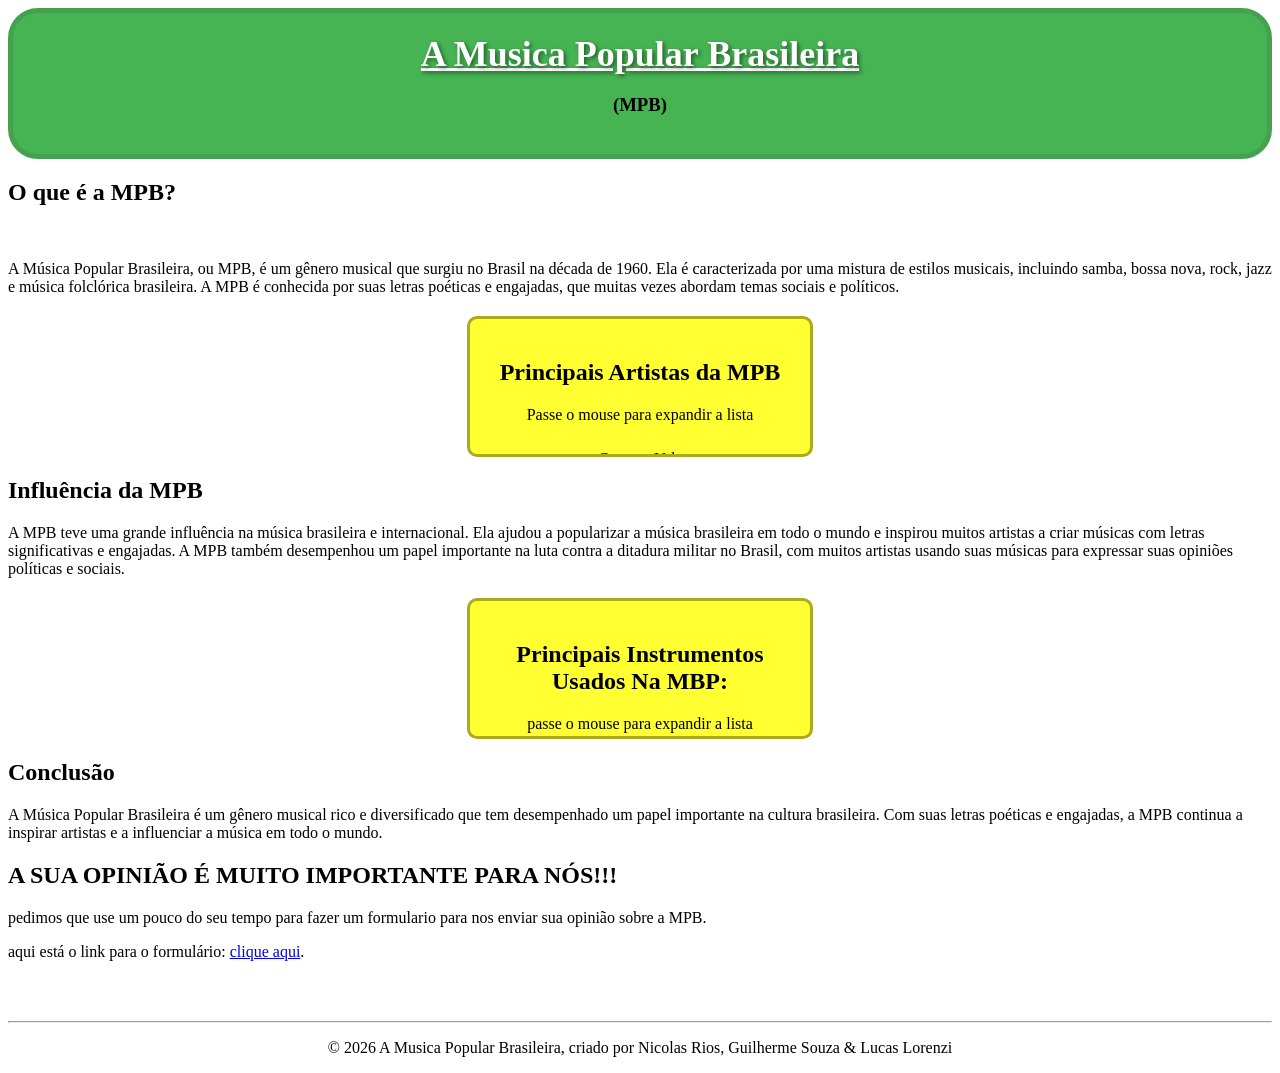
==== index.html @ 10fc1c98 "quase_tudo_nesse_caraio" ====
<!DOCTYPE html>
<html lang="pt-br">
<head>
    <meta charset="UTF-8">
    <meta name="viewport" content="width=device-width, initial-scale=1.0">
    <title>Main</title>
    <link rel="stylesheet" href="styles.css">
</head>
<body>
    <header id="cabecalho">
        <h1>A Musica Popular Brasileira</h1>
        <h3>(MPB)</h3>
        <nav></nav>
    </header>
    <h2>O que é a MPB?</h2>
    <br>
    <p>A Música Popular Brasileira, ou MPB, é um gênero musical que surgiu no Brasil na década de 1960. Ela é caracterizada por uma mistura de estilos musicais, incluindo samba, bossa nova, rock, jazz e música folclórica brasileira. A MPB é conhecida por suas letras poéticas e engajadas, que muitas vezes abordam temas sociais e políticos.</p>
    <div class="principais_artistas">
        <article>
            <section>
                <h2>Principais Artistas da MPB</h2>
                <p>Passe o mouse para expandir a lista</p> 
                
                <ul>
                    <li>Caetano Veloso</li>
                    <li>Gilberto Gil</li>
                    <li>Gal Costa</li>
                    <li>Chico Buarque</li>
                    <li>Maria Bethânia</li>
                    <li>Milton Nascimento</li>
                    <li>Seu Jorge</li>
                </ul>
                <p>para mais informações, <a href="artistas.html">clique aqui</a>.</p>
            </section>
        </article>
    </div>

    <h2>Influência da MPB</h2>
    <p>A MPB teve uma grande influência na música brasileira e internacional. Ela ajudou a popularizar a música brasileira em todo o mundo e inspirou muitos artistas a criar músicas com letras significativas e engajadas. A MPB também desempenhou um papel importante na luta contra a ditadura militar no Brasil, com muitos artistas usando suas músicas para expressar suas opiniões políticas e sociais.</p>

    <div class="principais_artistas">
        <article>
            <section>
                <h2>Principais Instrumentos Usados Na MBP:</h2>
                <p>passe o mouse para expandir a lista</p>
                <ol>
                    <li>Violão</li>
                    <li>Bateria</li>
                    <li>Piano/Teclado</li>
                    <li>Cavaquinho</li>
                    <li>Pandeiro</li>
                    <li>Baixo</li>
                    <li>Cuíca</li>
                </ol>
            </section>
        </article>
    </div>
    <h2>Conclusão</h2>
    <p>A Música Popular Brasileira é um gênero musical rico e diversificado que tem desempenhado um papel importante na cultura brasileira. Com suas letras poéticas e engajadas, a MPB continua a inspirar artistas e a influenciar a música em todo o mundo.</p>
    <h2>A SUA OPINIÃO É MUITO IMPORTANTE PARA NÓS!!!</h2>
    <p>pedimos que use um pouco do seu tempo para fazer um formulario para nos enviar sua opinião sobre a MPB.</p>
    <p>aqui está o link para o formulário: <a href="formulario.html">clique aqui</a>.</p>
    <br>
    <br>
    <footer class="rodape">
        <hr>
        <p>© 2026 A Musica Popular Brasileira, criado por Nicolas Rios, Guilherme Souza & Lucas Lorenzi</p>
    </footer>


    
</body>
</html>
---- styles.css ----
@import url('https://fonts.googleapis.com/css2?family=Roboto:ital,wght@0,100..900;1,100..900&display=swap');
#cabecalho {
    background-color: #46b453;
    padding: 20px;
    text-align: center;
    border-radius: 30px;
    border: solid;
    border-width: 5px;
    border-color: #45a150;
}
h1{
    color: #fff;
    font-size: 36px;
    margin: 0;
    text-shadow: 2px 2px 4px rgba(0, 0, 0, 0.5);
    text-decoration: underline;
}
.rodape {
    text-align: center;
}
.principais_artistas section {
    margin: 20px auto;
    background-color: #ffff32;
    max-width: 300px;
    border-radius: 10px;
    padding: 20px;
    overflow: hidden;
    text-align: center;
    max-height: 95px; 
    transition: max-height 0.4s ease-in-out;
    border: solid;
    border-color: #aaaa1c;
}

.principais_artistas section:hover {
    max-height: 400px;
}

.principais_artistas ul {
    text-align: left;
    display: inline-block;
    margin: 10px 0;
}

#info_pessoal {
    
    background-color: #334bd2;
    padding: 10px;
    text-align: center;
    border-radius: 25px;
    max-width: 500px;
    margin: auto;
} 

.artistas {
    background-color: #7898dd;
    text-align: center;
    border-style: solid;
    border-width: 5px;
    border-radius: 50PX 50PX 50PX 50PX;
    border-color: #4373db;
}

.titulo_secundario {
    font-family: system-ui, -apple-system, BlinkMacSystemFont, 'Segoe UI', Roboto, Oxygen, Ubuntu, Cantarell, 'Open Sans', 'Helvetica Neue', sans-serif;
    text-decoration: underline rgb(92, 91, 91);
    text-align: center;
}

.artistas img{
    border-radius: 30px;
}

.instrumentos {
    background-color: #eff315;
    text-align: center;
    border-style: solid;
    border-width: 5px;
    border-radius: 50PX 50PX 50PX 50PX;
    border-color: #ccdf25;

}
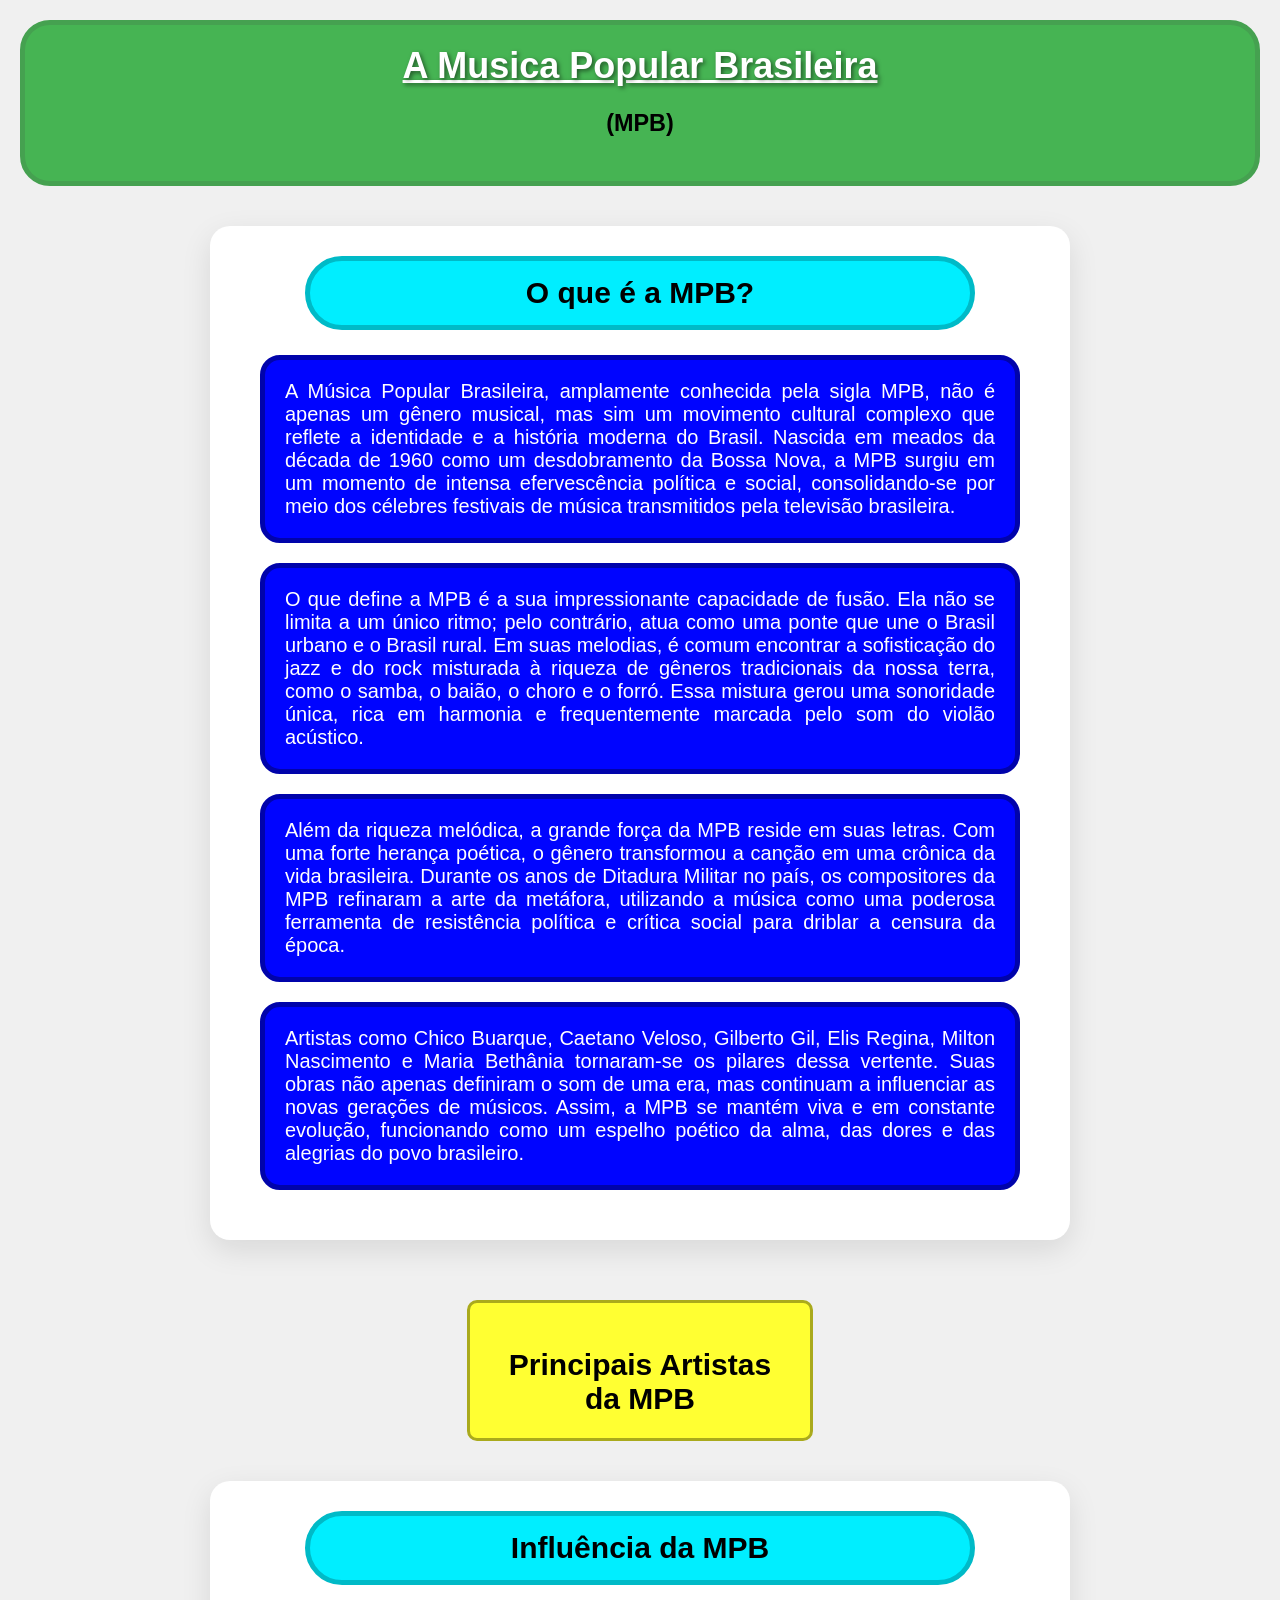
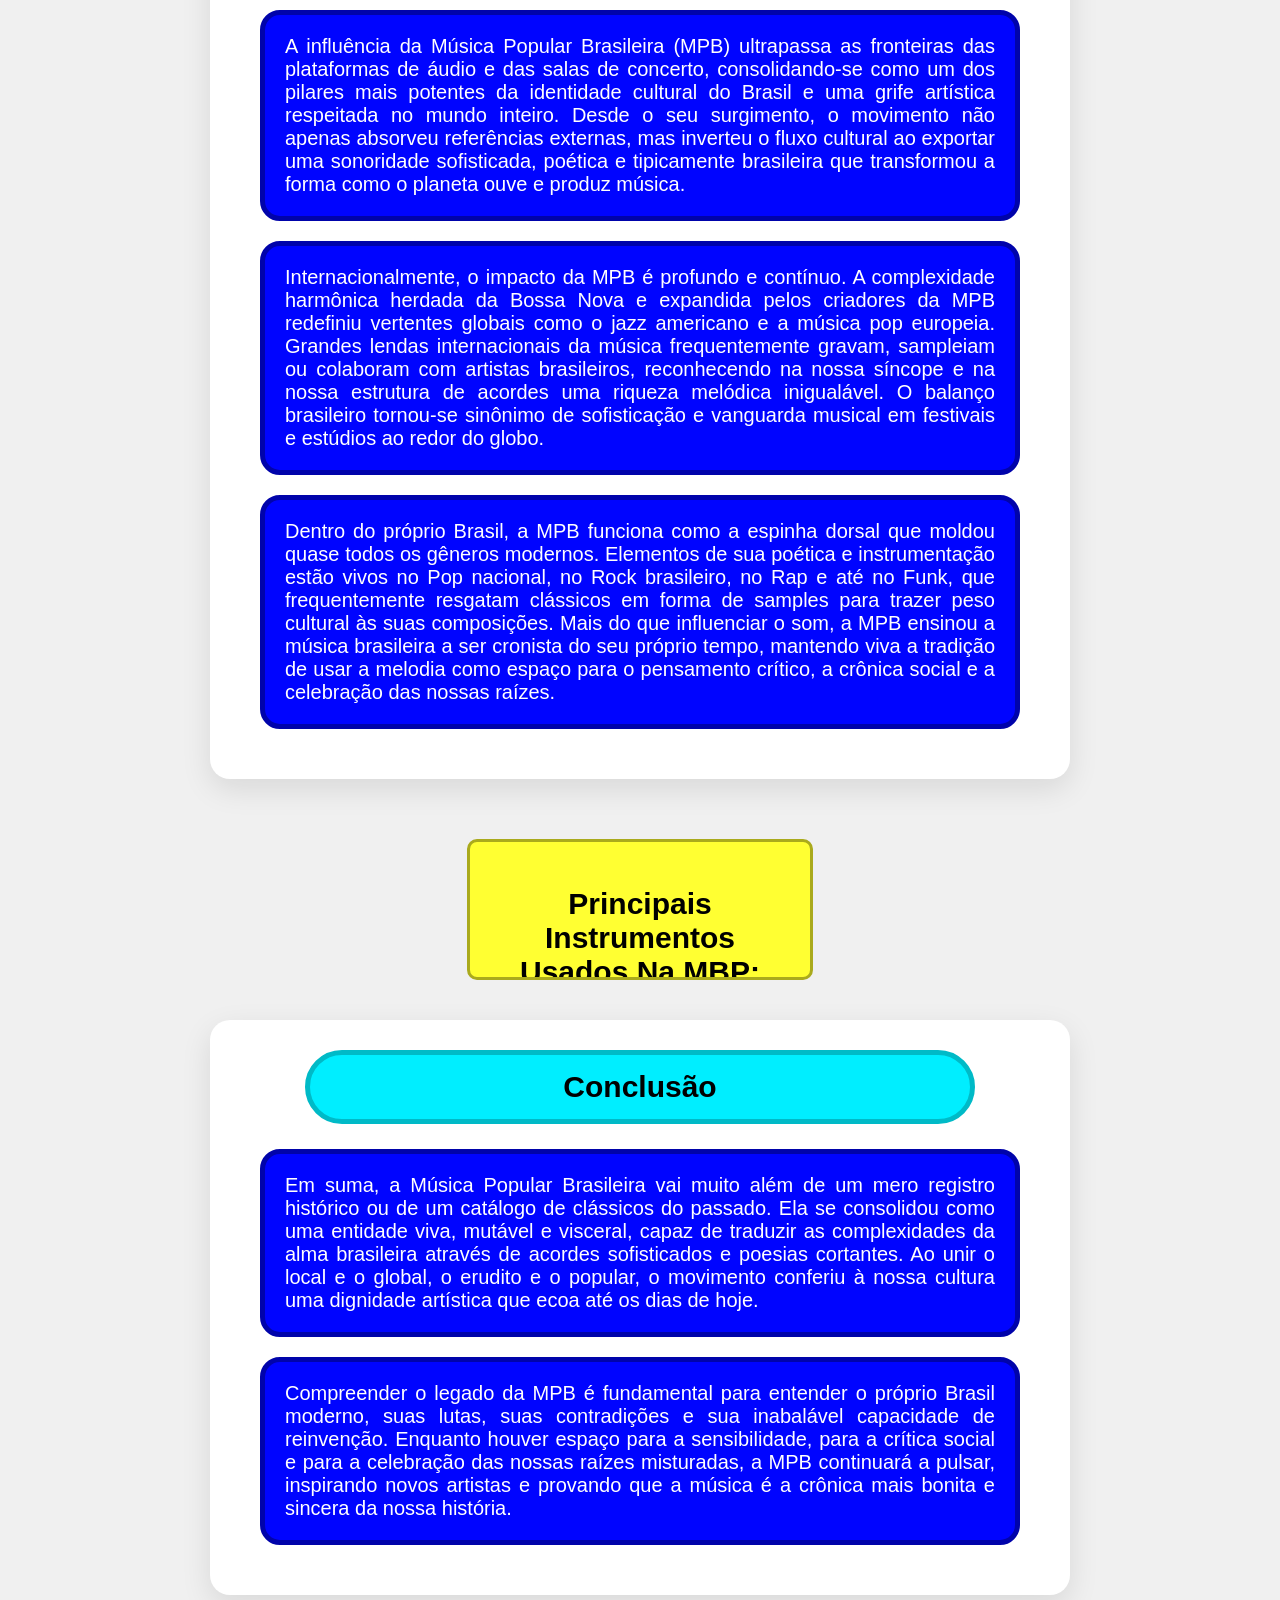
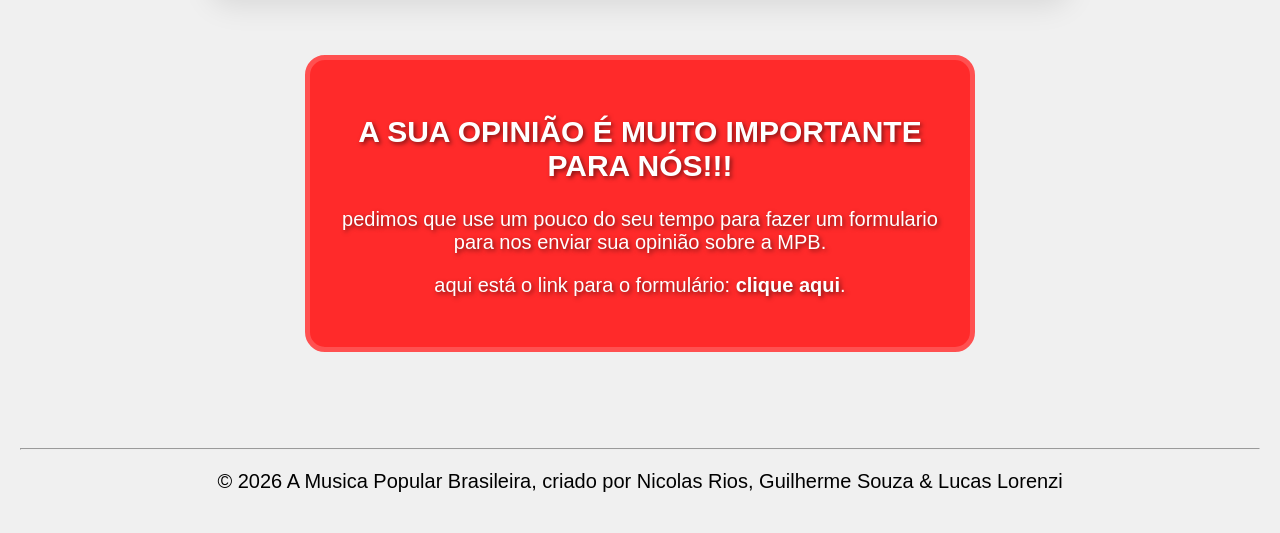
==== commit eb7df807: "arrumando a parte do index" ====
--- a/index.html
+++ b/index.html
@@ -1,26 +1,48 @@
 <!DOCTYPE html>
 <html lang="pt-br">
+
 <head>
     <meta charset="UTF-8">
     <meta name="viewport" content="width=device-width, initial-scale=1.0">
     <title>Main</title>
     <link rel="stylesheet" href="styles.css">
 </head>
+
 <body>
     <header id="cabecalho">
         <h1>A Musica Popular Brasileira</h1>
         <h3>(MPB)</h3>
         <nav></nav>
     </header>
-    <h2>O que é a MPB?</h2>
-    <br>
-    <p>A Música Popular Brasileira, ou MPB, é um gênero musical que surgiu no Brasil na década de 1960. Ela é caracterizada por uma mistura de estilos musicais, incluindo samba, bossa nova, rock, jazz e música folclórica brasileira. A MPB é conhecida por suas letras poéticas e engajadas, que muitas vezes abordam temas sociais e políticos.</p>
+    <div class="introducao">
+        <h2>O que é a MPB?</h2>
+        <p>A Música Popular Brasileira, amplamente conhecida pela sigla MPB, não é apenas um gênero musical, mas sim um
+            movimento cultural complexo que reflete a identidade e a história moderna do Brasil. Nascida em meados da
+            década de 1960 como um desdobramento da Bossa Nova, a MPB surgiu em um momento de intensa efervescência
+            política e social, consolidando-se por meio dos célebres festivais de música transmitidos pela televisão
+            brasileira.</p>
+
+        <p>O que define a MPB é a sua impressionante capacidade de fusão. Ela não se limita a um único ritmo; pelo
+            contrário, atua como uma ponte que une o Brasil urbano e o Brasil rural. Em suas melodias, é comum encontrar
+            a sofisticação do jazz e do rock misturada à riqueza de gêneros tradicionais da nossa terra, como o samba, o
+            baião, o choro e o forró. Essa mistura gerou uma sonoridade única, rica em harmonia e frequentemente marcada
+            pelo som do violão acústico.</p>
+
+        <p>Além da riqueza melódica, a grande força da MPB reside em suas letras. Com uma forte herança poética, o
+            gênero transformou a canção em uma crônica da vida brasileira. Durante os anos de Ditadura Militar no país,
+            os compositores da MPB refinaram a arte da metáfora, utilizando a música como uma poderosa ferramenta de
+            resistência política e crítica social para driblar a censura da época.</p>
+        <p>Artistas como Chico Buarque, Caetano Veloso, Gilberto Gil, Elis Regina, Milton Nascimento e Maria Bethânia
+            tornaram-se os pilares dessa vertente. Suas obras não apenas definiram o som de uma era, mas continuam a
+            influenciar as novas gerações de músicos. Assim, a MPB se mantém viva e em constante evolução, funcionando
+            como um espelho poético da alma, das dores e das alegrias do povo brasileiro.</p>
+    </div>
     <div class="principais_artistas">
         <article>
             <section>
                 <h2>Principais Artistas da MPB</h2>
-                <p>Passe o mouse para expandir a lista</p> 
-                
+                <p>Passe o mouse para expandir a lista</p>
+
                 <ul>
                     <li>Caetano Veloso</li>
                     <li>Gilberto Gil</li>
@@ -34,10 +56,29 @@
             </section>
         </article>
     </div>
+    <div class="introducao">
+        <h2>Influência da MPB</h2>
+        <p>A influência da Música Popular Brasileira (MPB) ultrapassa as fronteiras das plataformas de áudio e das salas
+            de concerto, consolidando-se como um dos pilares mais potentes da identidade cultural do Brasil e uma grife
+            artística respeitada no mundo inteiro. Desde o seu surgimento, o movimento não apenas absorveu referências
+            externas, mas inverteu o fluxo cultural ao exportar uma sonoridade sofisticada, poética e tipicamente
+            brasileira que transformou a forma como o planeta ouve e produz música.</p>
 
-    <h2>Influência da MPB</h2>
-    <p>A MPB teve uma grande influência na música brasileira e internacional. Ela ajudou a popularizar a música brasileira em todo o mundo e inspirou muitos artistas a criar músicas com letras significativas e engajadas. A MPB também desempenhou um papel importante na luta contra a ditadura militar no Brasil, com muitos artistas usando suas músicas para expressar suas opiniões políticas e sociais.</p>
+        <p>Internacionalmente, o impacto da MPB é profundo e contínuo. A complexidade harmônica herdada da Bossa Nova e
+            expandida pelos criadores da MPB redefiniu vertentes globais como o jazz americano e a música pop europeia.
+            Grandes lendas internacionais da música frequentemente gravam, sampleiam ou colaboram com artistas
+            brasileiros, reconhecendo na nossa síncope e na nossa estrutura de acordes uma riqueza melódica inigualável.
+            O balanço brasileiro tornou-se sinônimo de sofisticação e vanguarda musical em festivais e estúdios ao redor
+            do globo.</p>
 
+        <p>Dentro do próprio Brasil, a MPB funciona como a espinha dorsal que moldou quase todos os gêneros modernos.
+            Elementos de sua poética e instrumentação estão vivos no Pop nacional, no Rock brasileiro, no Rap e até no
+            Funk, que frequentemente resgatam clássicos em forma de samples para trazer peso cultural às suas
+            composições. Mais do que influenciar o som, a MPB ensinou a música brasileira a ser cronista do seu próprio
+            tempo, mantendo viva a tradição de usar a melodia como espaço para o pensamento crítico, a crônica social e
+            a celebração das nossas raízes.</p>
+
+    </div>
     <div class="principais_artistas">
         <article>
             <section>
@@ -55,11 +96,24 @@
             </section>
         </article>
     </div>
-    <h2>Conclusão</h2>
-    <p>A Música Popular Brasileira é um gênero musical rico e diversificado que tem desempenhado um papel importante na cultura brasileira. Com suas letras poéticas e engajadas, a MPB continua a inspirar artistas e a influenciar a música em todo o mundo.</p>
-    <h2>A SUA OPINIÃO É MUITO IMPORTANTE PARA NÓS!!!</h2>
-    <p>pedimos que use um pouco do seu tempo para fazer um formulario para nos enviar sua opinião sobre a MPB.</p>
-    <p>aqui está o link para o formulário: <a href="formulario.html">clique aqui</a>.</p>
+    <div class="introducao">
+        <h2>Conclusão</h2>
+        <p>Em suma, a Música Popular Brasileira vai muito além de um mero registro histórico ou de um catálogo de
+            clássicos do passado. Ela se consolidou como uma entidade viva, mutável e visceral, capaz de traduzir as
+            complexidades da alma brasileira através de acordes sofisticados e poesias cortantes. Ao unir o local e o
+            global, o erudito e o popular, o movimento conferiu à nossa cultura uma dignidade artística que ecoa até os
+            dias de hoje.</p>
+
+        <p>Compreender o legado da MPB é fundamental para entender o próprio Brasil moderno, suas lutas, suas
+            contradições e sua inabalável capacidade de reinvenção. Enquanto houver espaço para a sensibilidade, para a
+            crítica social e para a celebração das nossas raízes misturadas, a MPB continuará a pulsar, inspirando novos
+            artistas e provando que a música é a crônica mais bonita e sincera da nossa história.</p>
+    </div>
+    <div id="link_formulario">
+        <h2>A SUA OPINIÃO É MUITO IMPORTANTE PARA NÓS!!!</h2>
+        <p>pedimos que use um pouco do seu tempo para fazer um formulario para nos enviar sua opinião sobre a MPB.</p>
+        <p>aqui está o link para o formulário: <a href="formulario.html">clique aqui</a>.</p>
+    </div>
     <br>
     <br>
     <footer class="rodape">
@@ -68,6 +122,7 @@
     </footer>
 
 
-    
+
 </body>
+
 </html>
--- a/styles.css
+++ b/styles.css
@@ -1,4 +1,12 @@
 @import url('https://fonts.googleapis.com/css2?family=Roboto:ital,wght@0,100..900;1,100..900&display=swap');
+
+body {
+    font-family: 'Roboto', sans-serif;
+    background-color: #f0f0f0;
+    margin: 0;
+    padding: 20px;
+    font-size: 20px;
+}
 #cabecalho {
     background-color: #46b453;
     padding: 20px;
@@ -76,7 +84,65 @@
     text-align: center;
     border-style: solid;
     border-width: 5px;
-    border-radius: 50PX 50PX 50PX 50PX;
+    border-radius: 50px;
     border-color: #ccdf25;
+}
 
-}+.introducao{
+    background-color: #fff;
+    max-width: 800px;
+    margin:40px auto 60px auto; 
+    padding: 30px;
+    border-radius: 20px;
+    box-shadow: 0px 10px 30px rgba(0,0,0,0.1);
+}
+.introducao h2 {
+    background-color: #00eeff;
+    border-color: #00bac7;
+    border-style: solid;
+    border-width: 5px;
+    border-radius: 50px;
+    
+    text-align: center;
+    max-width: 600px;
+    margin: auto;
+    padding: 15px 30px;
+    margin-bottom: 25px;
+}
+
+.introducao p {
+    background-color: #0004ff;
+    border-color: #0003aa;
+    border-style: solid;
+    border-width: 5px;
+    border-radius: 20px;
+    padding: 20px;
+    max-width: 800px;
+    margin: 20px;
+    text-align: justify;
+    color: #fff;
+}
+body {
+    font-family: 'Roboto', sans-serif;
+    background-color: #f0f0f0;
+    margin: 0;
+    padding: 20px;
+}
+#link_formulario {
+    background-color: #ff2a2a;
+    border: solid;
+    border-width: 5px;
+    border-color: #ff5050;
+    border-radius: 20px;
+    max-width: 600px;
+    margin: 40px auto;
+    padding: 30px;
+    text-align: center;
+    color: #fff;
+    text-shadow: 2px 2px 4px rgba(0, 0, 0, 0.5);
+}
+#link_formulario a {
+    color: white;
+    text-decoration: none;
+    font-weight: bold;
+}
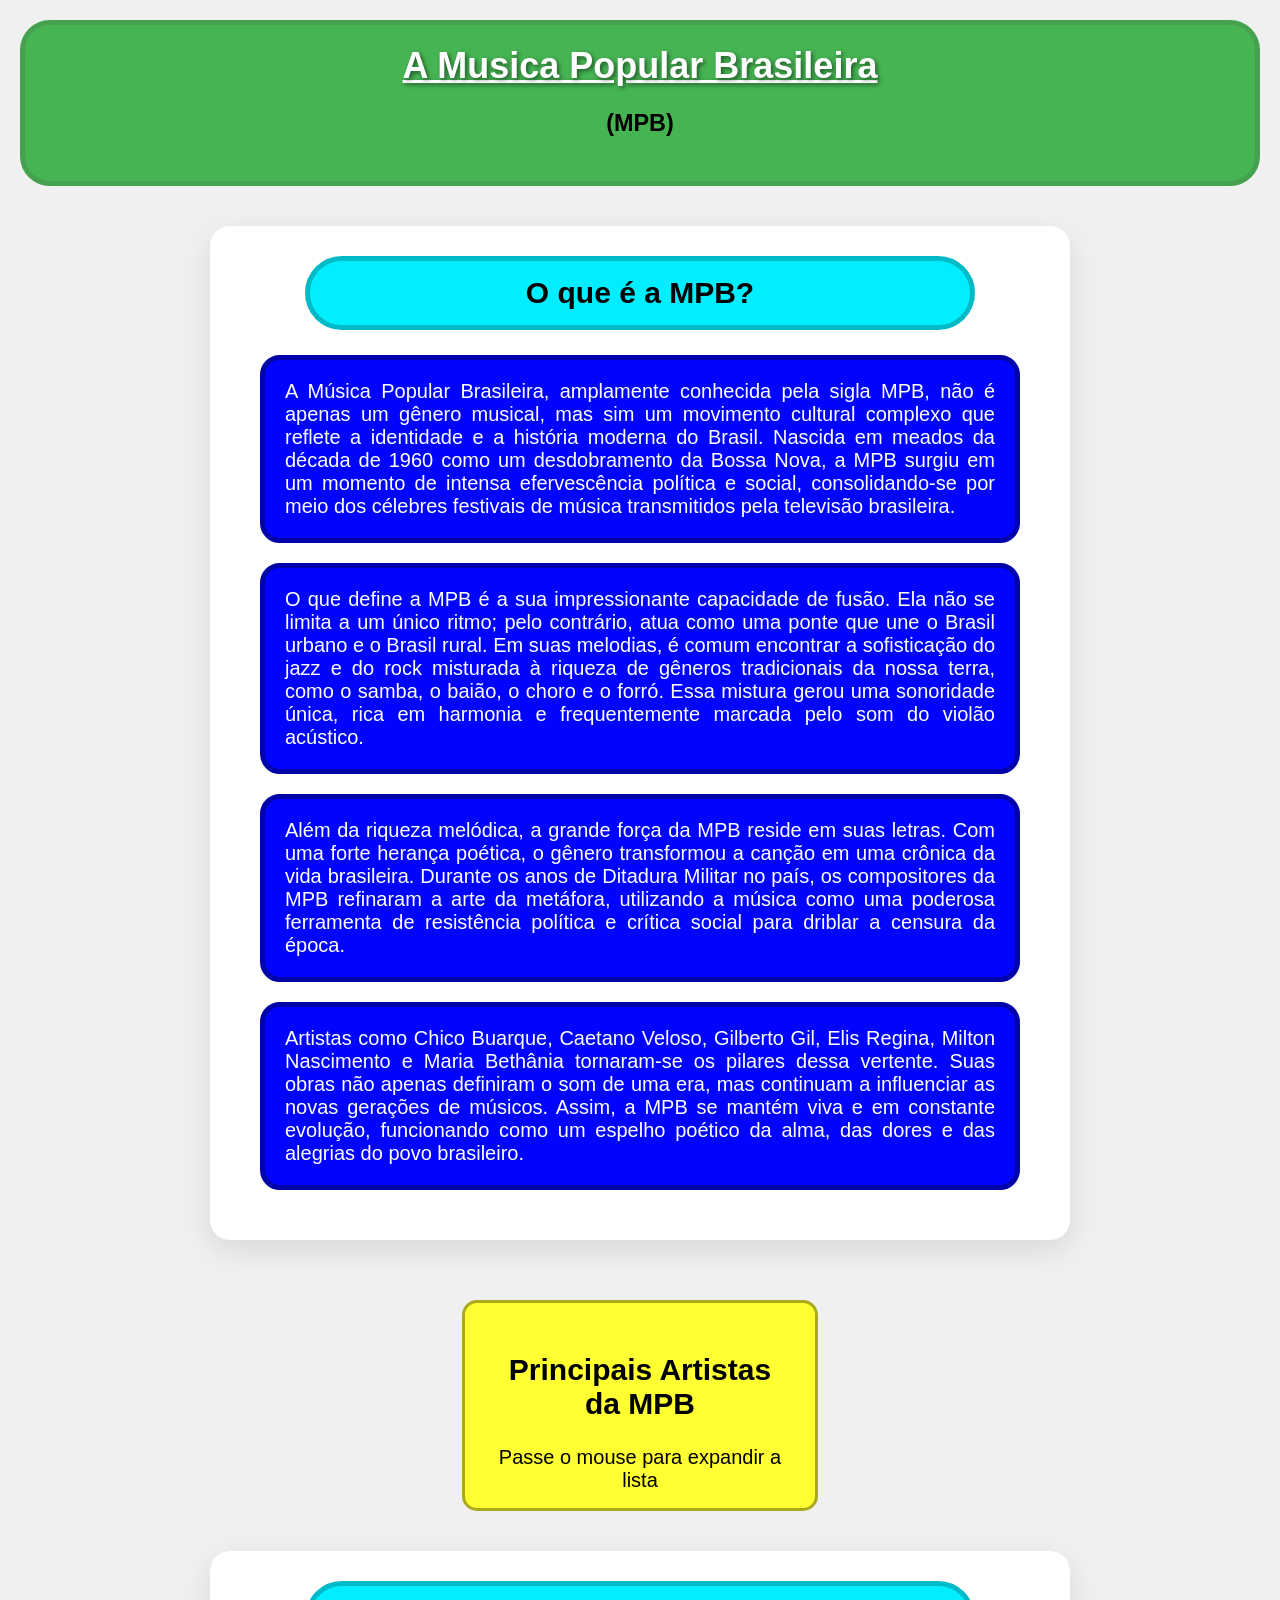
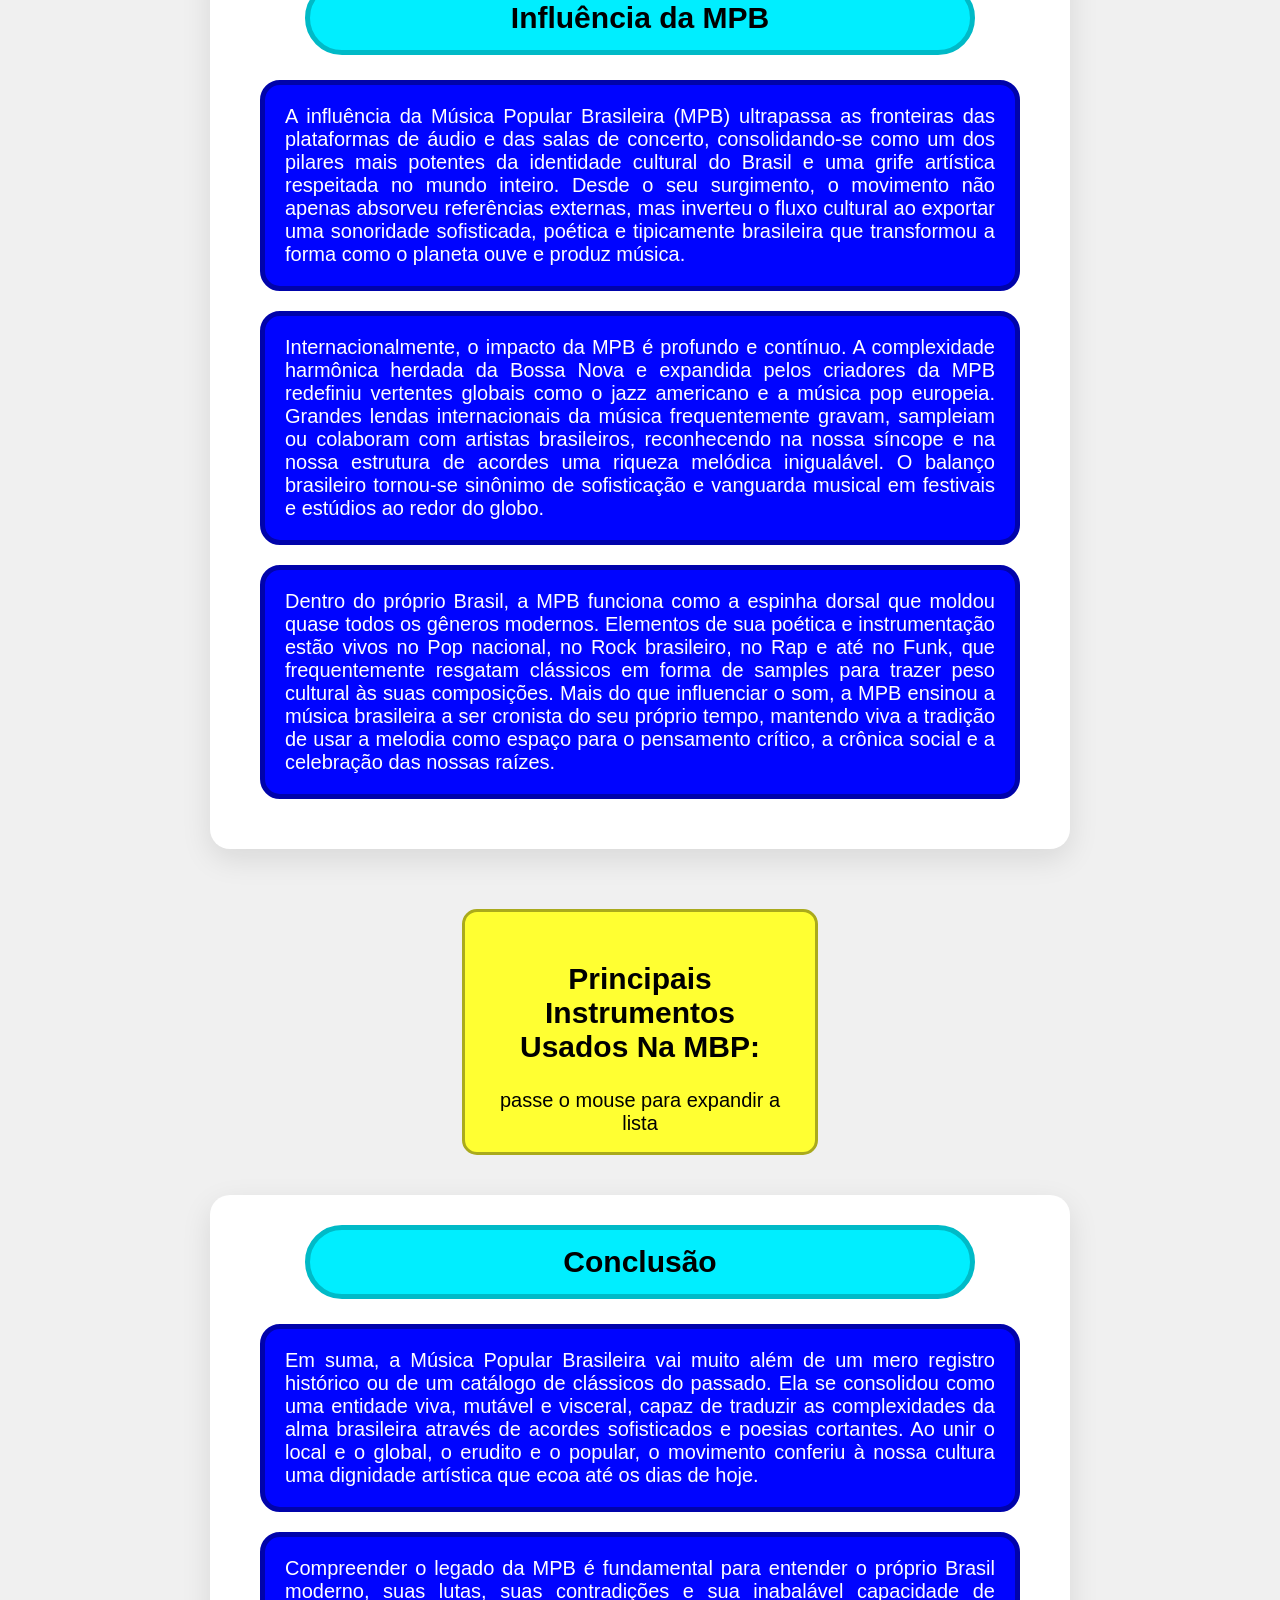
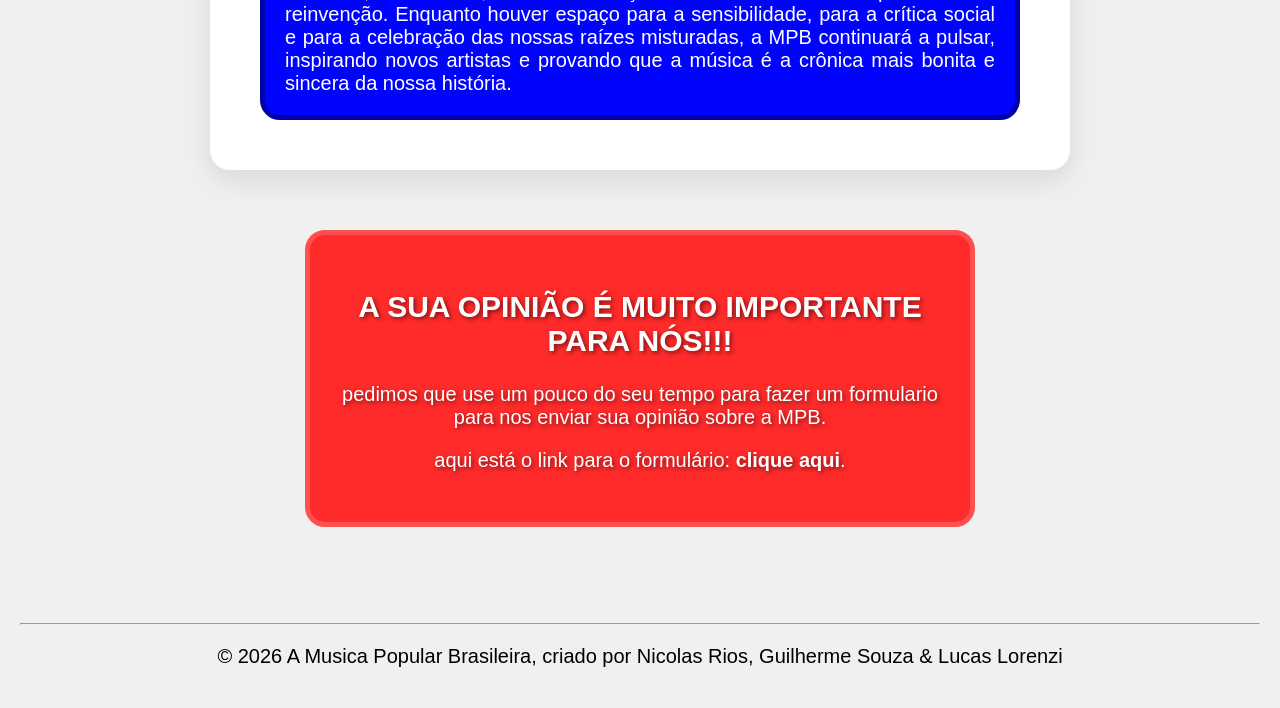
==== commit f05371ed: "terminando de arrumar a main e ensinando o guilherme a escrever instrumentos" ====
--- a/index.html
+++ b/index.html
@@ -37,7 +37,7 @@
             influenciar as novas gerações de músicos. Assim, a MPB se mantém viva e em constante evolução, funcionando
             como um espelho poético da alma, das dores e das alegrias do povo brasileiro.</p>
     </div>
-    <div class="principais_artistas">
+    <div id="principais_artistas">
         <article>
             <section>
                 <h2>Principais Artistas da MPB</h2>
@@ -79,7 +79,7 @@
             a celebração das nossas raízes.</p>
 
     </div>
-    <div class="principais_artistas">
+    <div id="principais_instrumentos">
         <article>
             <section>
                 <h2>Principais Instrumentos Usados Na MBP:</h2>
@@ -93,6 +93,7 @@
                     <li>Baixo</li>
                     <li>Cuíca</li>
                 </ol>
+                <p>para mais informações, <a href="instrumentos.html">clique aqui</a>.</p>
             </section>
         </article>
     </div>
--- a/styles.css
+++ b/styles.css
@@ -1,5 +1,5 @@
 @import url('https://fonts.googleapis.com/css2?family=Roboto:ital,wght@0,100..900;1,100..900&display=swap');
-
+/*tudo sobre oque vai aparecer em todas as paginas (body, cabecalho, h1, rodape etc)*/
 body {
     font-family: 'Roboto', sans-serif;
     background-color: #f0f0f0;
@@ -26,67 +26,60 @@
 .rodape {
     text-align: center;
 }
-.principais_artistas section {
-    margin: 20px auto;
+
+
+
+
+
+/*tudo que vai aparecer somente na pagina index.html*/
+#principais_artistas section {
+    margin: 25px auto;
     background-color: #ffff32;
     max-width: 300px;
-    border-radius: 10px;
-    padding: 20px;
+    border-radius: 15px;
+    padding: 25px;
     overflow: hidden;
     text-align: center;
-    max-height: 95px; 
-    transition: max-height 0.4s ease-in-out;
+    max-height: 155px;
+    transition: max-height 0.5s ease-in-out;
     border: solid;
     border-color: #aaaa1c;
 }
 
-.principais_artistas section:hover {
-    max-height: 400px;
+#principais_artistas section:hover {
+    max-height: 600px;
 }
 
-.principais_artistas ul {
+#principais_artistas ul {
     text-align: left;
     display: inline-block;
-    margin: 10px 0;
+    margin: 15px 0;
 }
 
-#info_pessoal {
-    
-    background-color: #334bd2;
-    padding: 10px;
+#principais_instrumentos section {
+    margin: 25px auto;
+    background-color: #ffff32;
+    max-width: 300px;
+    border-radius: 15px;
+    padding: 25px;
+    overflow: hidden;
     text-align: center;
-    border-radius: 25px;
-    max-width: 500px;
-    margin: auto;
-} 
-
-.artistas {
-    background-color: #7898dd;
-    text-align: center;
-    border-style: solid;
-    border-width: 5px;
-    border-radius: 50PX 50PX 50PX 50PX;
-    border-color: #4373db;
+    max-height: 190px;
+    transition: max-height 0.5s ease-in-out;
+    border: solid;
+    border-color: #aaaa1c;
 }
 
-.titulo_secundario {
-    font-family: system-ui, -apple-system, BlinkMacSystemFont, 'Segoe UI', Roboto, Oxygen, Ubuntu, Cantarell, 'Open Sans', 'Helvetica Neue', sans-serif;
-    text-decoration: underline rgb(92, 91, 91);
-    text-align: center;
+#principais_instrumentos section:hover {
+    max-height: 500px;
 }
 
-.artistas img{
-    border-radius: 30px;
+#principais_instrumentos ol {
+    text-align: left;
+    display: inline-block;
+    margin: 15px 0;
 }
 
-.instrumentos {
-    background-color: #eff315;
-    text-align: center;
-    border-style: solid;
-    border-width: 5px;
-    border-radius: 50px;
-    border-color: #ccdf25;
-}
 
 .introducao{
     background-color: #fff;
@@ -122,12 +115,7 @@
     text-align: justify;
     color: #fff;
 }
-body {
-    font-family: 'Roboto', sans-serif;
-    background-color: #f0f0f0;
-    margin: 0;
-    padding: 20px;
-}
+
 #link_formulario {
     background-color: #ff2a2a;
     border: solid;
@@ -146,3 +134,62 @@
     text-decoration: none;
     font-weight: bold;
 }
+
+
+
+
+
+
+/*tudo que vai aparecer somente na pagina formulario.html*/
+#info_pessoal {
+    color: white;
+    background-color: #334bd2;
+    padding: 10px;
+    text-align: center;
+    border-radius: 25px;
+    
+    margin: 50px;
+} 
+.albums_decoracao {
+    background-color: #51c165;
+    text-align: center;
+    border-style: solid;
+    border-width: 7px;
+    border-radius: 50PX 50PX 50PX 50PX;
+    border-color: #83de94;
+    display: center;
+    margin: 75px;
+}
+
+
+
+
+
+/*tudo que vai aparecer na pagina instrumentos.html e artistas*/
+.artistas {
+    background-color: #7898dd;
+    text-align: center;
+    border-style: solid;
+    border-width: 5px;
+    border-radius: 50PX 50PX 50PX 50PX;
+    border-color: #4373db;
+}
+
+.titulo_secundario {
+    font-family: system-ui, -apple-system, BlinkMacSystemFont, 'Segoe UI', Roboto, Oxygen, Ubuntu, Cantarell, 'Open Sans', 'Helvetica Neue', sans-serif;
+    text-decoration: underline rgb(92, 91, 91);
+    text-align: center;
+}
+
+.artistas img{
+    border-radius: 30px;
+}
+
+.instrumentos {
+    background-color: #eff315;
+    text-align: center;
+    border-style: solid;
+    border-width: 5px;
+    border-radius: 50px;
+    border-color: #ccdf25;
+}
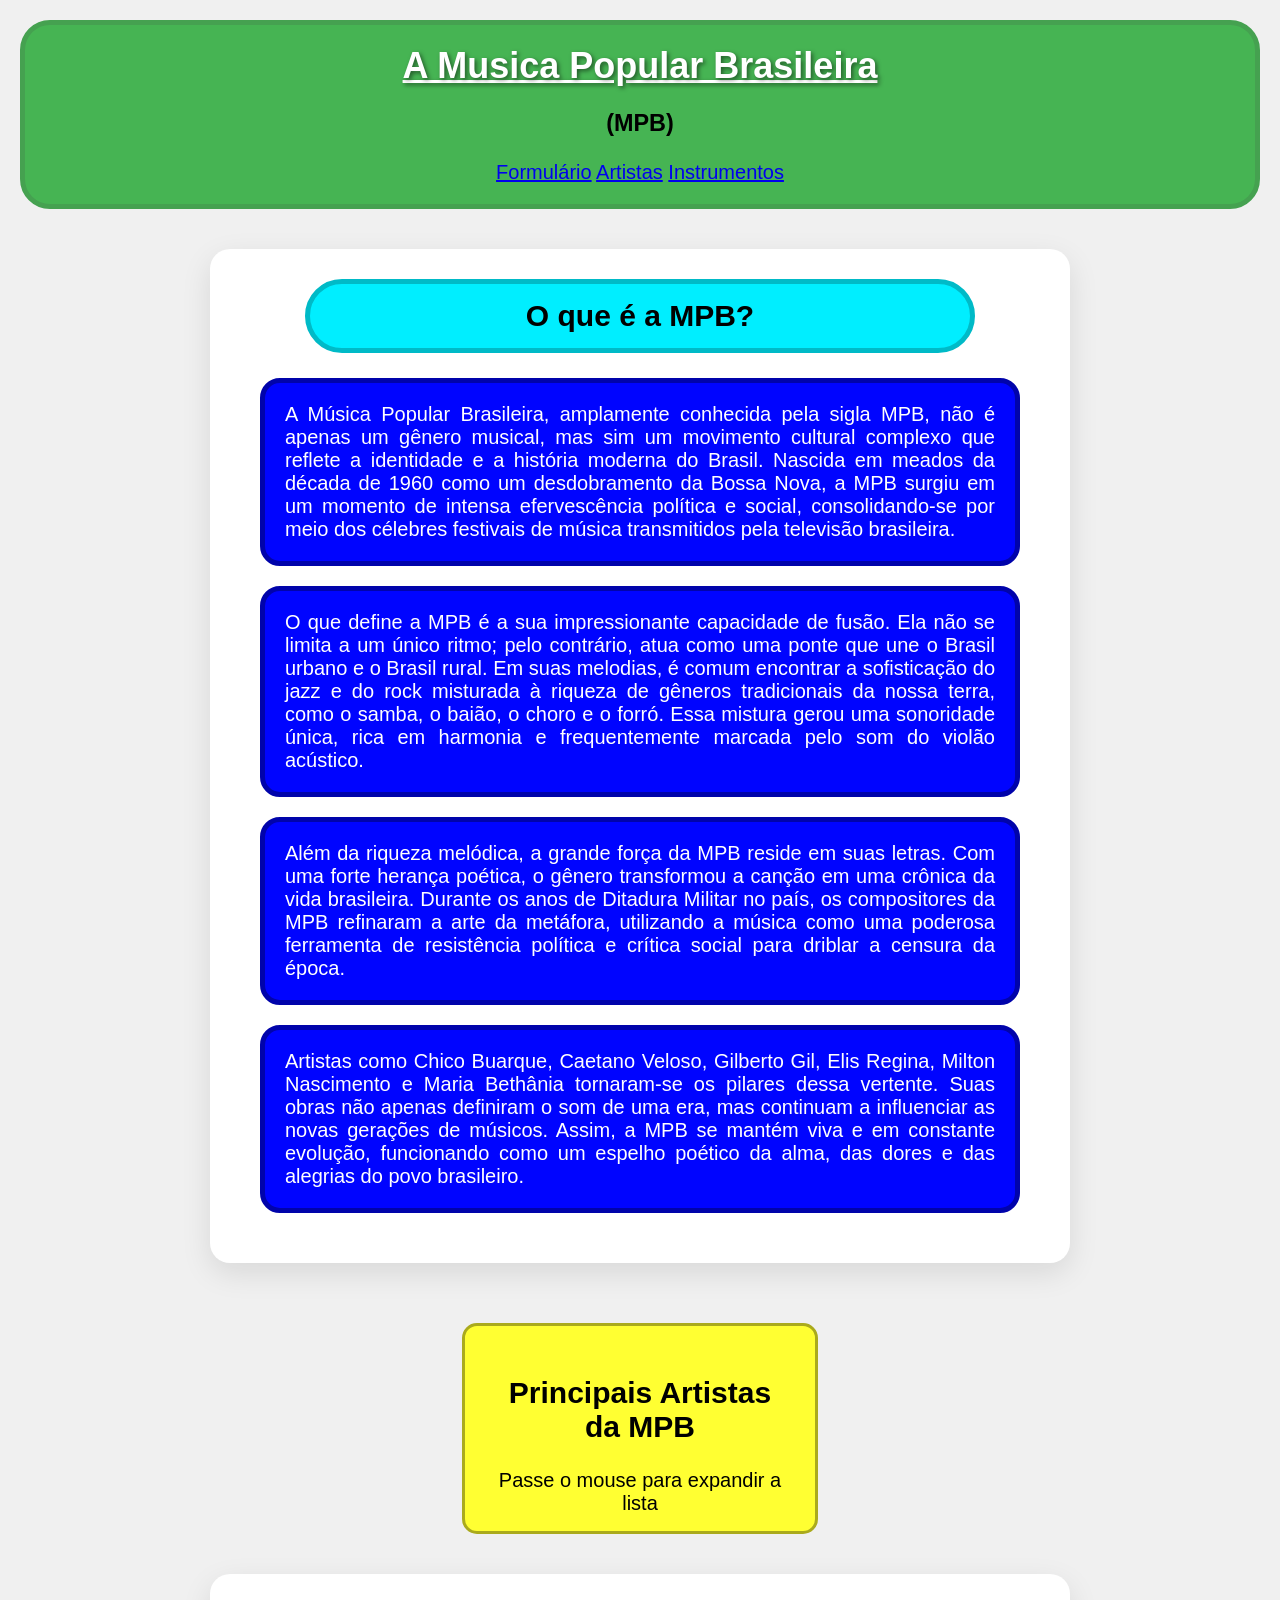
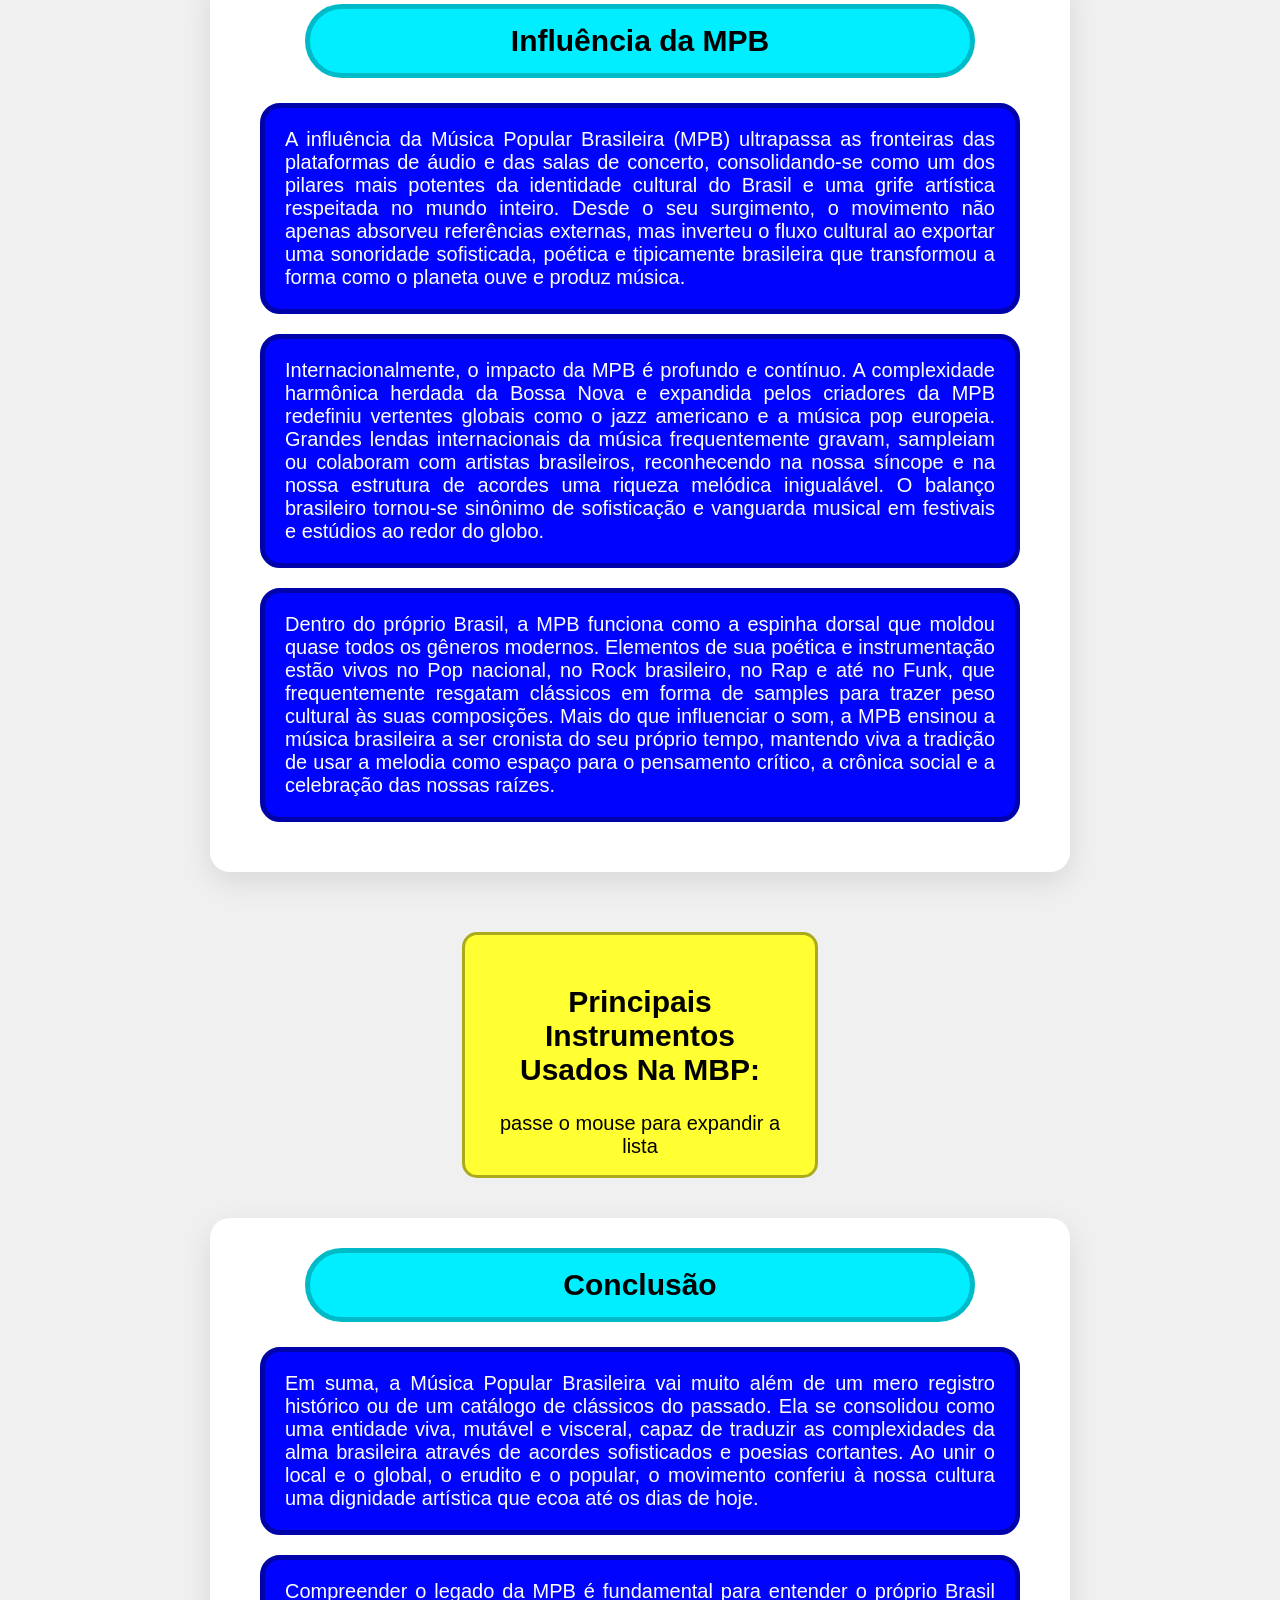
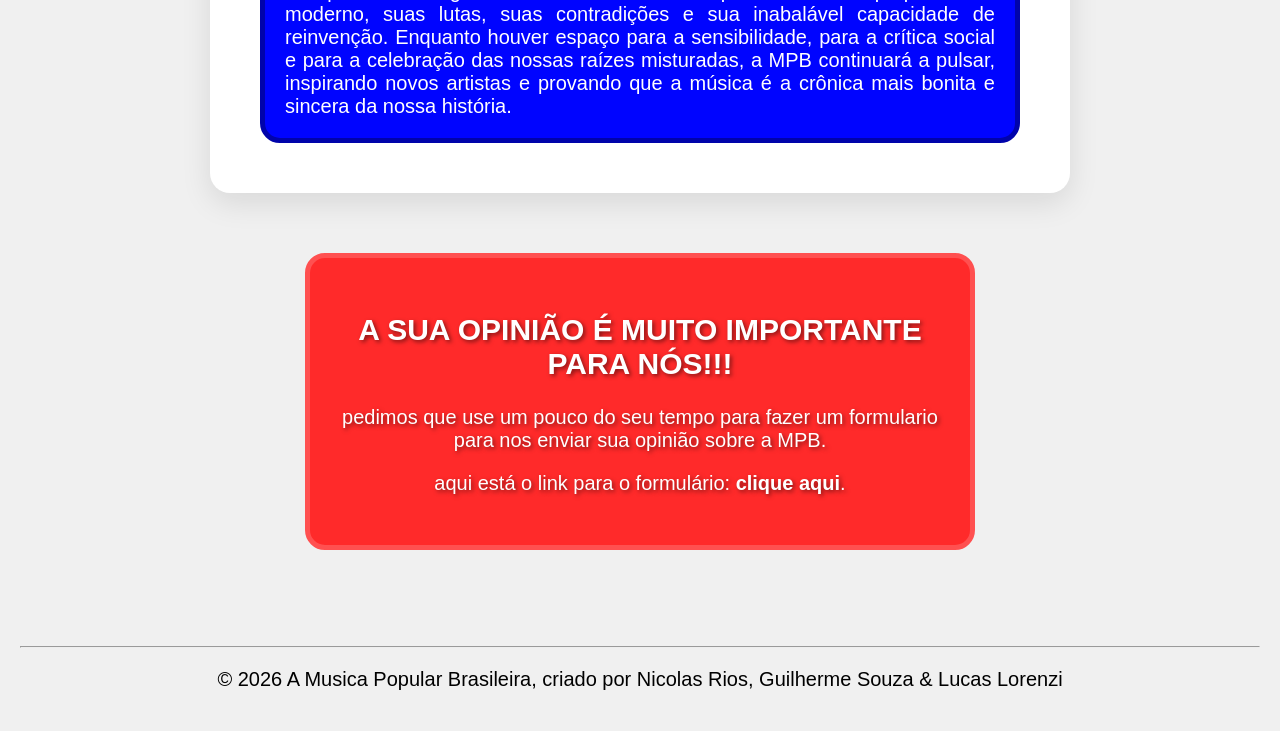
==== commit 81c132ee: "commit da nav" ====
--- a/index.html
+++ b/index.html
@@ -12,7 +12,11 @@
     <header id="cabecalho">
         <h1>A Musica Popular Brasileira</h1>
         <h3>(MPB)</h3>
-        <nav></nav>
+        <nav>
+            <a href="formulario.html">Formulário</a>
+            <a href="artistas.html">Artistas</a>
+            <a href="instrumentos.html">Instrumentos</a>
+        </nav>
     </header>
     <div class="introducao">
         <h2>O que é a MPB?</h2>
--- a/styles.css
+++ b/styles.css
@@ -161,6 +161,10 @@
     margin: 75px;
 }
 
+.albums_decoracao img{
+    border-radius: 30px;
+}
+
 
 
 
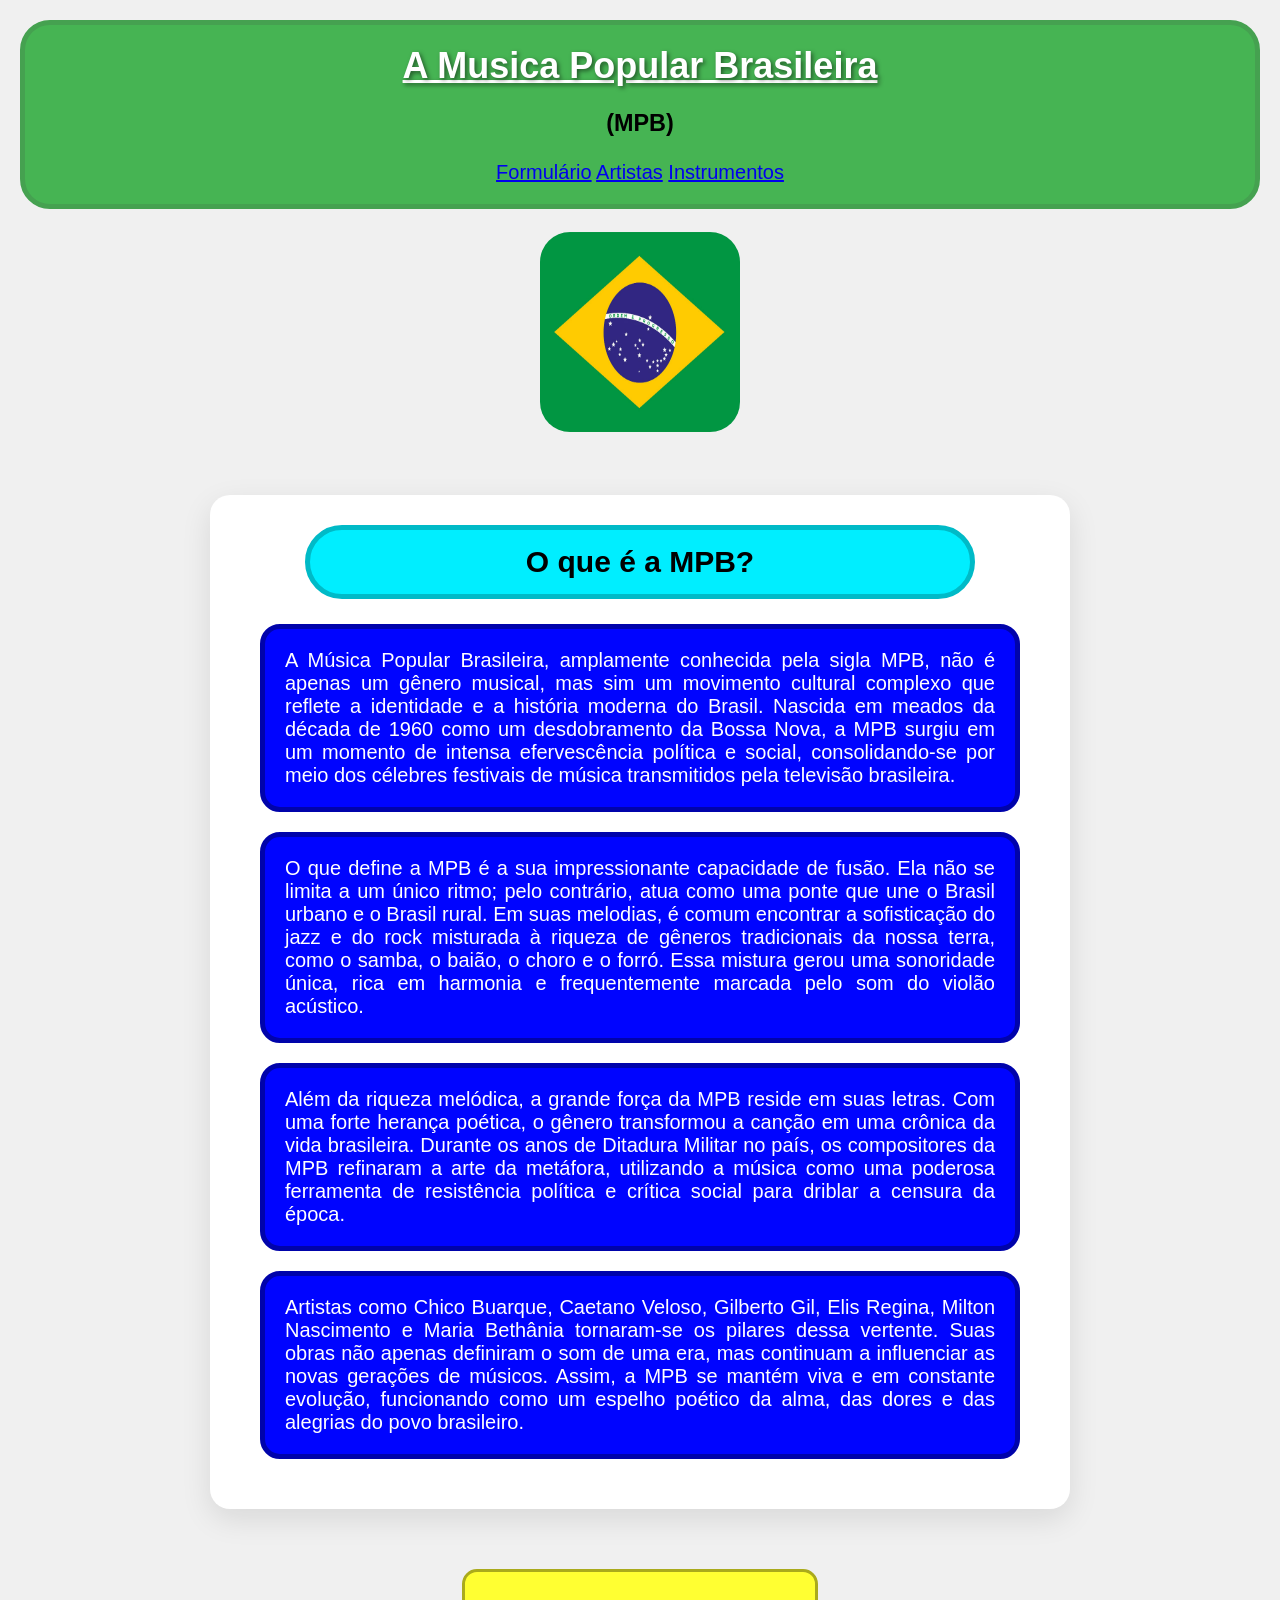
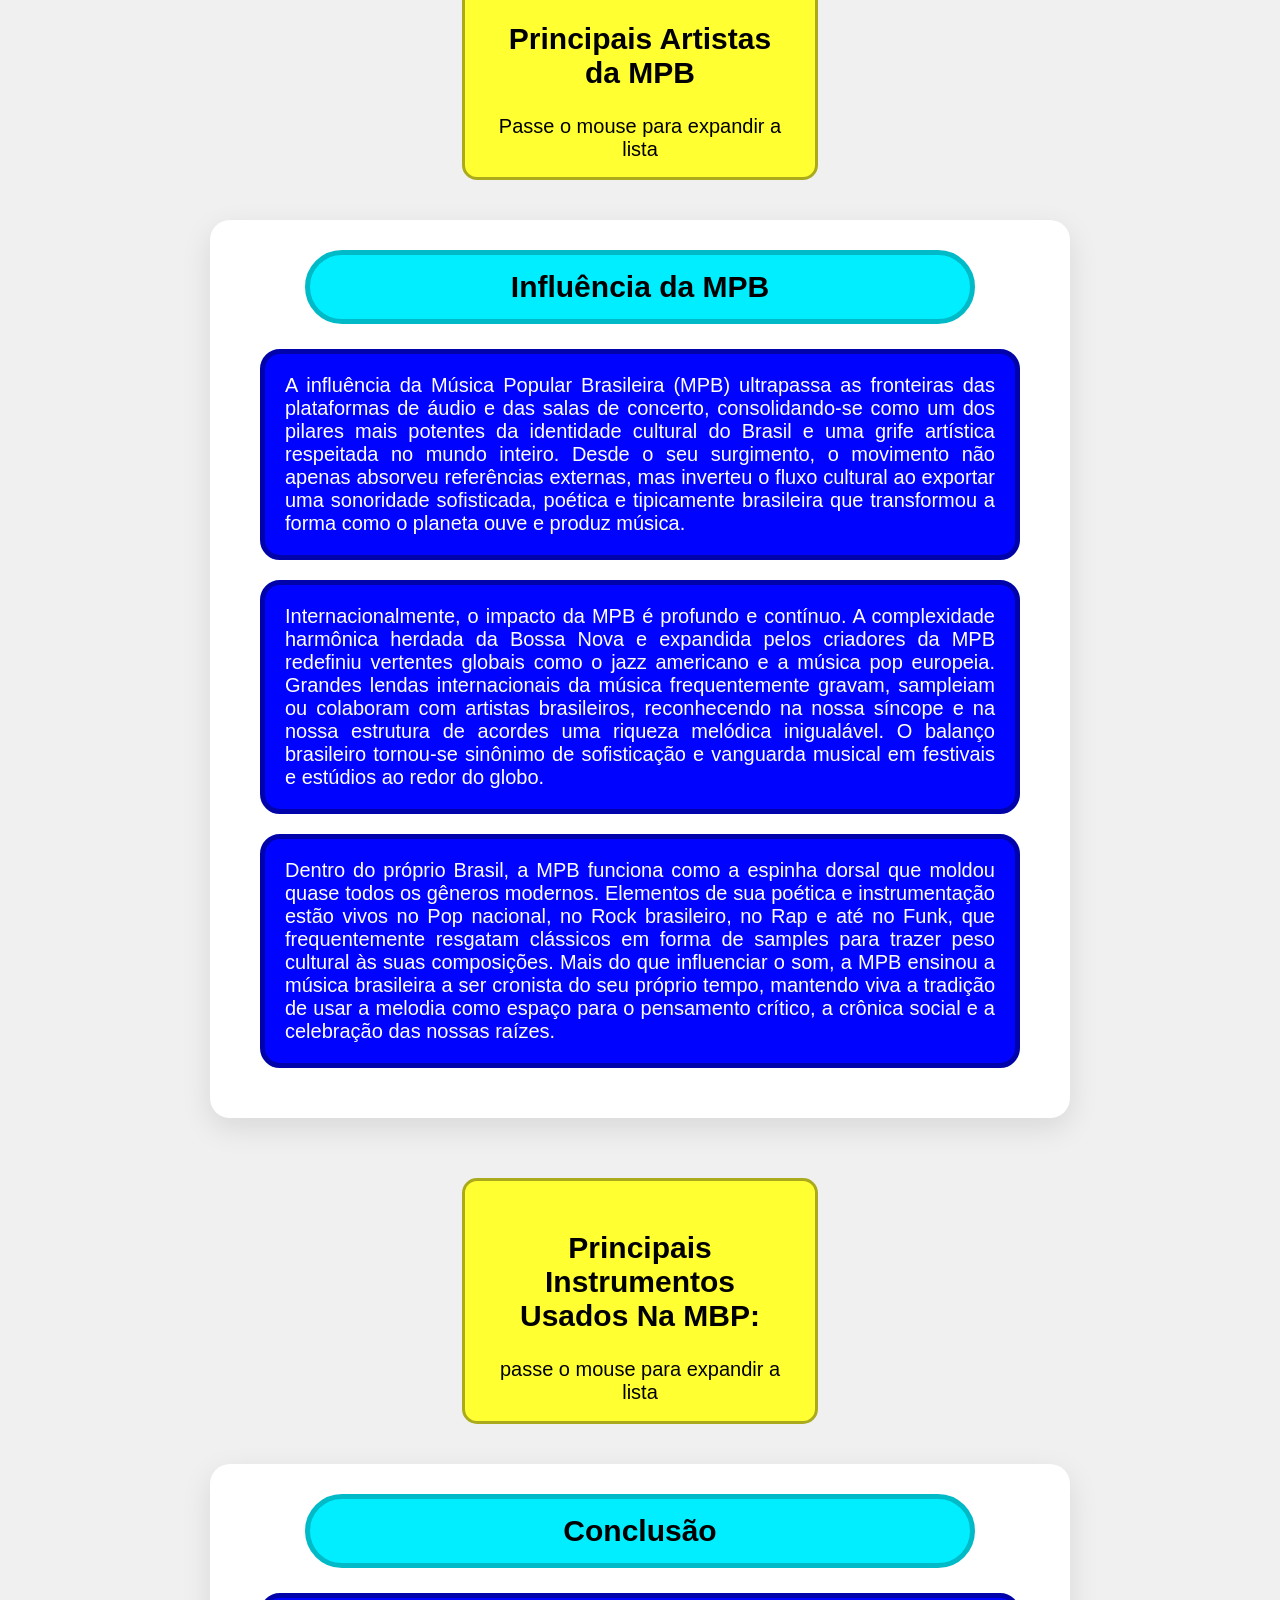
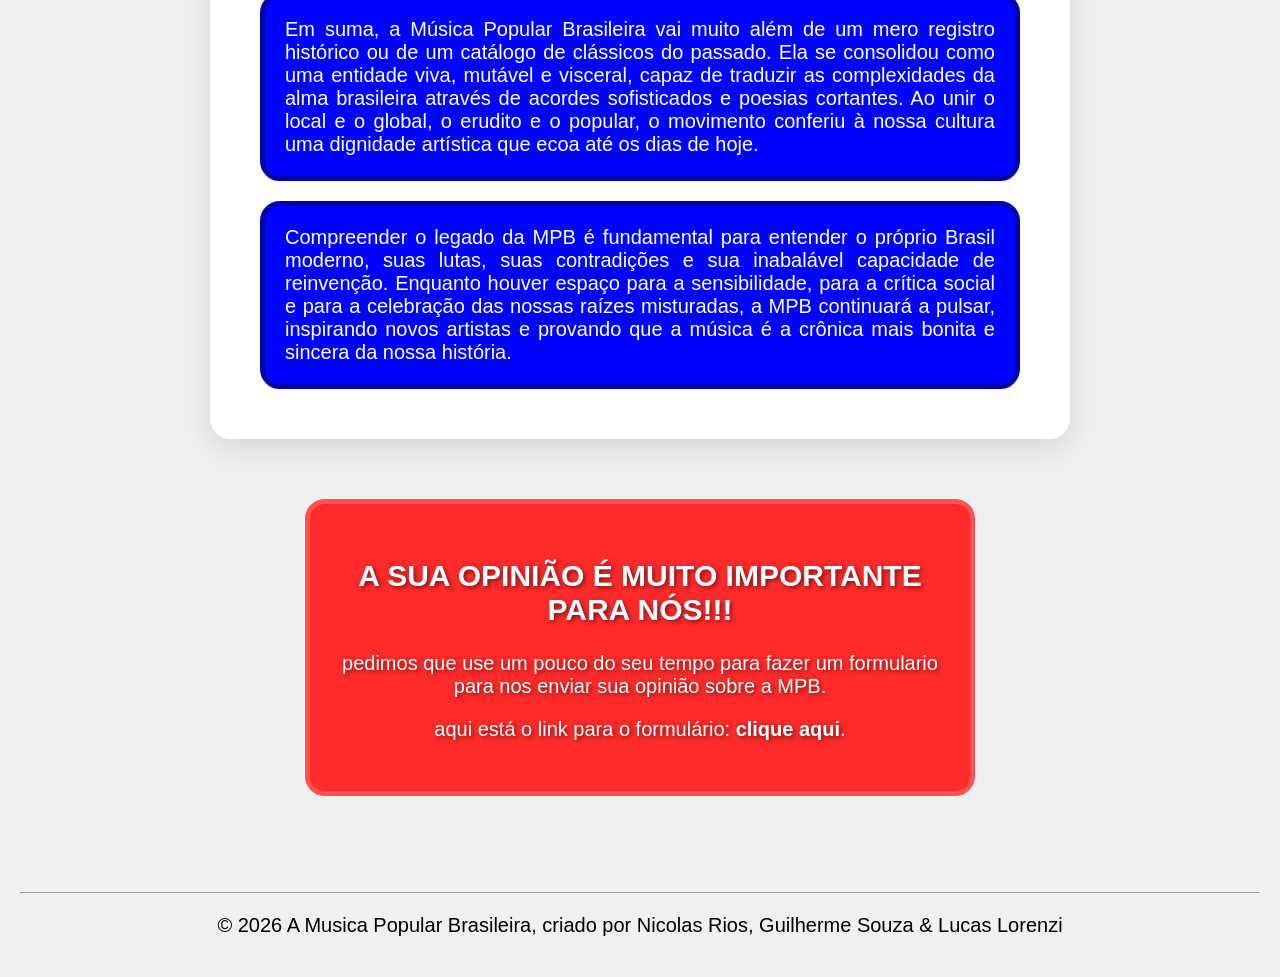
==== commit d5046bf1: "animacao" ====
--- a/index.html
+++ b/index.html
@@ -4,8 +4,9 @@
 <head>
     <meta charset="UTF-8">
     <meta name="viewport" content="width=device-width, initial-scale=1.0">
-    <title>Main</title>
+    <title>home</title>
     <link rel="stylesheet" href="styles.css">
+    <link rel="icon" type="img/icon.png" href="img/icon.png">
 </head>
 
 <body>
@@ -18,6 +19,12 @@
             <a href="instrumentos.html">Instrumentos</a>
         </nav>
     </header>
+    <br>
+    <div class="animacao">
+            <img src="img/brasil_flag.jpg" alt="bandeira" height="200px" width="200px">
+
+        </div>
+    <br>
     <div class="introducao">
         <h2>O que é a MPB?</h2>
         <p>A Música Popular Brasileira, amplamente conhecida pela sigla MPB, não é apenas um gênero musical, mas sim um
--- a/styles.css
+++ b/styles.css
@@ -134,6 +134,27 @@
     text-decoration: none;
     font-weight: bold;
 }
+.animacao {
+    display: flex;
+    justify-content: center;
+    align-items: center;
+    overflow: hidden;
+}
+
+.animacao img {
+    display: block;
+    animation: bandeira 5s ease-in-out infinite;
+    border-radius: 30px;
+}
+
+@keyframes bandeira {
+    0% { transform: translateX(-100%) rotate(0deg); }
+    25% { transform: translateX(100%) rotate(5deg); }
+    50% { transform: translateX(100%) rotate(0deg); }
+    75% { transform: translateX(-100%) rotate(-5deg); }
+    100% { transform: translateX(-100%) rotate(0deg); }
+}
+
 
 
 
@@ -147,7 +168,9 @@
     padding: 10px;
     text-align: center;
     border-radius: 25px;
-    
+    border-style: solid;
+    border-color: #2523a3;
+    border-width: 7px;
     margin: 50px;
 } 
 .albums_decoracao {
